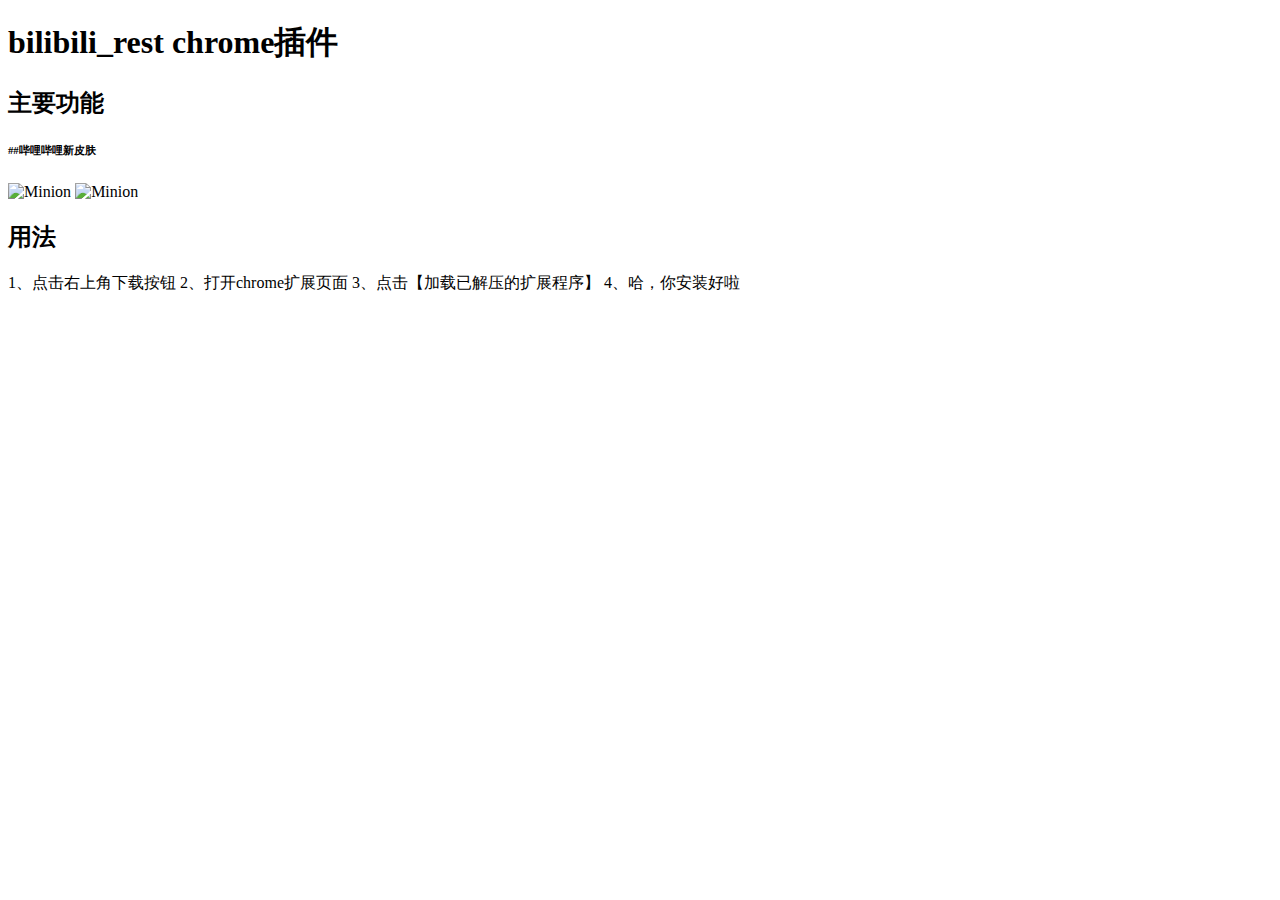
==== README.html @ eb0f4069 "ssr init" ====
<!DOCTYPE html>
<html>
<head>
	<meta charset="utf-8"/>
</head>
<body>
<h1 id="bilibili_restchrome插件">bilibili_rest chrome插件</h1>

<h2 id="主要功能">主要功能</h2>

<h6 id="哔哩哔哩新皮肤">##哔哩哔哩新皮肤</h6>

<p><img src="http://ww1.sinaimg.cn/large/006tNbRwgy1ffxx28xnlnj31kw0zkh3l.jpg" alt="Minion" />
<img src="http://ww1.sinaimg.cn/large/006tNbRwgy1ffxx707t7jj31kw0zkwod.jpg" alt="Minion" /></p>

<h2 id="用法">用法</h2>

<p>1、点击右上角下载按钮
2、打开chrome扩展页面
3、点击【加载已解压的扩展程序】
4、哈，你安装好啦</p>

</body>
</html>
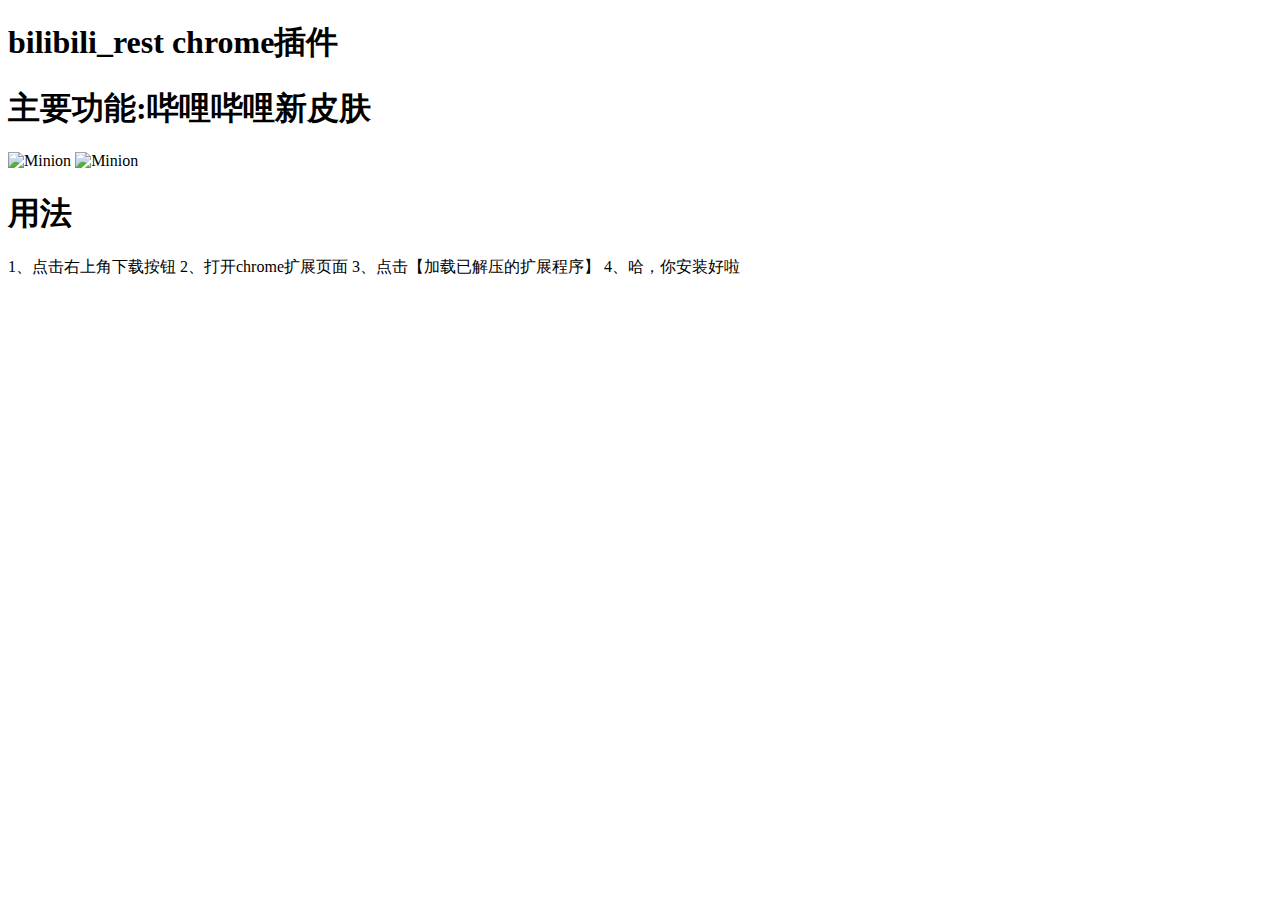
==== commit 6fe69552: "ssr init" ====
--- a/README.html
+++ b/README.html
@@ -6,14 +6,12 @@
 <body>
 <h1 id="bilibili_restchrome插件">bilibili_rest chrome插件</h1>
 
-<h2 id="主要功能">主要功能</h2>
-
-<h6 id="哔哩哔哩新皮肤">##哔哩哔哩新皮肤</h6>
+<h1 id="主要功能:哔哩哔哩新皮肤">主要功能:哔哩哔哩新皮肤</h1>
 
 <p><img src="http://ww1.sinaimg.cn/large/006tNbRwgy1ffxx28xnlnj31kw0zkh3l.jpg" alt="Minion" />
 <img src="http://ww1.sinaimg.cn/large/006tNbRwgy1ffxx707t7jj31kw0zkwod.jpg" alt="Minion" /></p>
 
-<h2 id="用法">用法</h2>
+<h1 id="用法">用法</h1>
 
 <p>1、点击右上角下载按钮
 2、打开chrome扩展页面
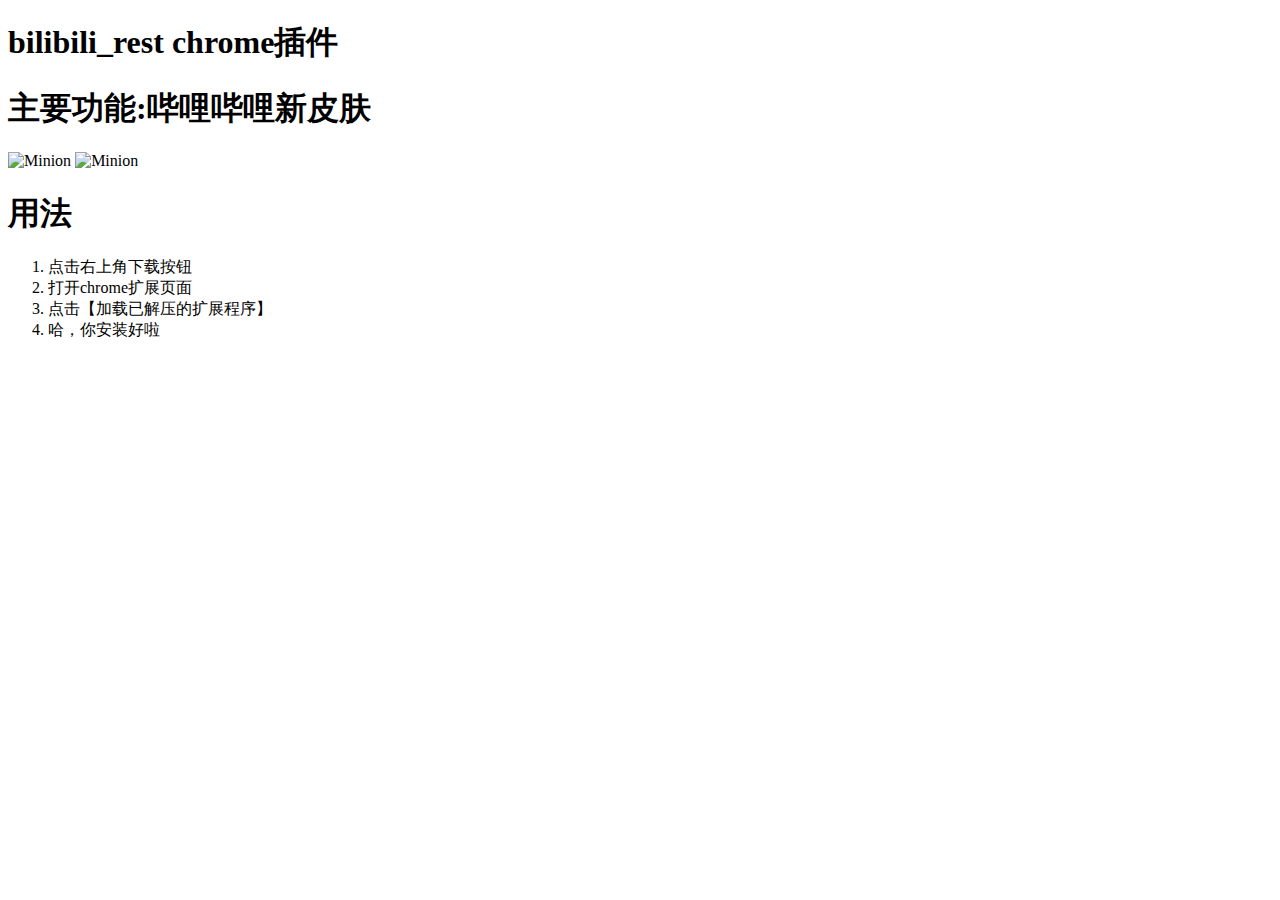
==== commit d8619745: "ssr init" ====
--- a/README.html
+++ b/README.html
@@ -13,10 +13,12 @@
 
 <h1 id="用法">用法</h1>
 
-<p>1、点击右上角下载按钮
-2、打开chrome扩展页面
-3、点击【加载已解压的扩展程序】
-4、哈，你安装好啦</p>
+<ol>
+<li>点击右上角下载按钮</li>
+<li>打开chrome扩展页面</li>
+<li>点击【加载已解压的扩展程序】</li>
+<li>哈，你安装好啦</li>
+</ol>
 
 </body>
 </html>
